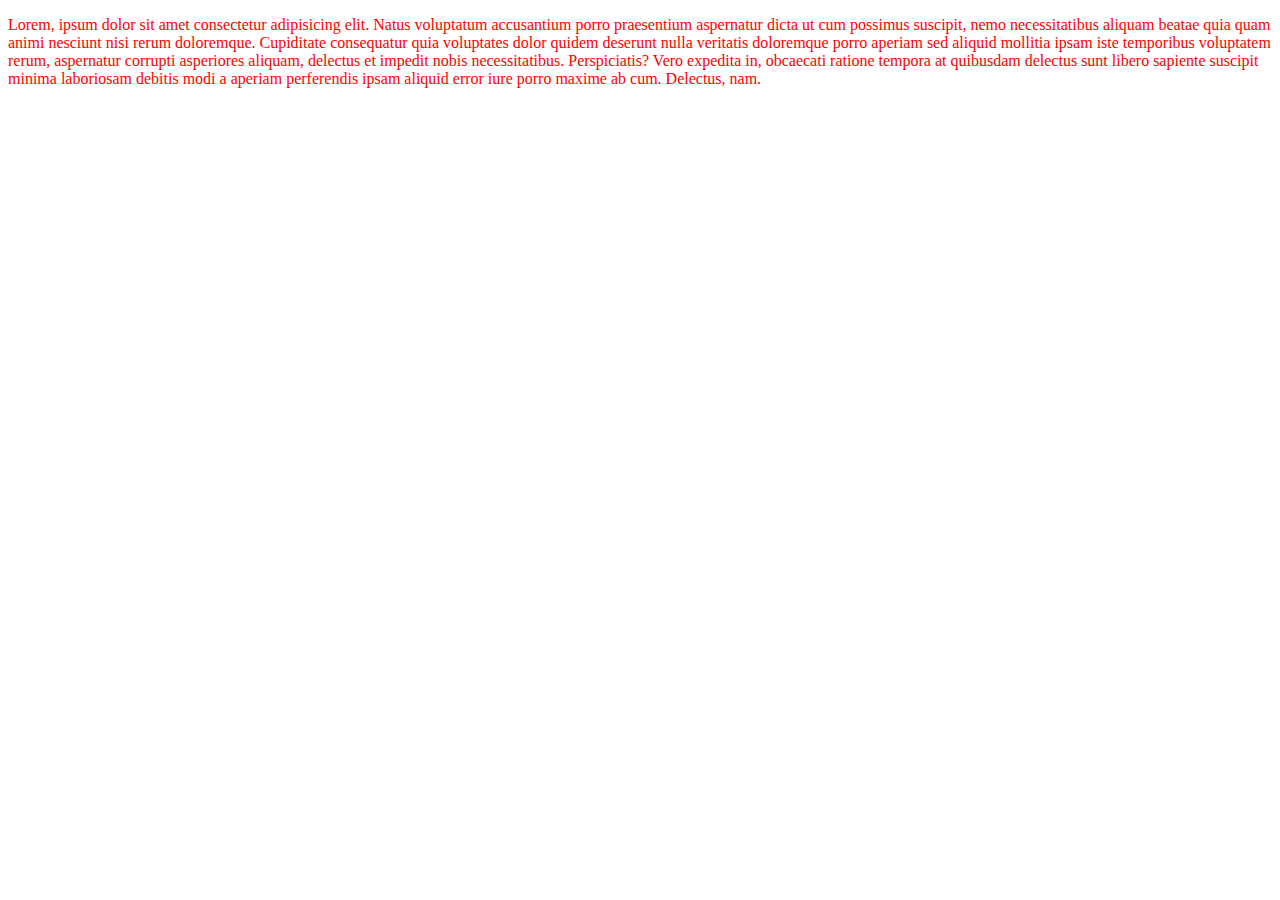
==== project/index.html @ f8f81884 "Add new project files" ====
<!DOCTYPE html>
<html lang="en">
<head>
    <meta charset="UTF-8">
    <meta name="viewport" content="width=device-width, initial-scale=1.0">
    <link rel="stylesheet" href="style.css">
    <title>Document</title>
    <style>
        p {
            color: blue;
        }
    </style>
</head>
<body>
    <p style="color: red;">Lorem, ipsum dolor sit amet consectetur adipisicing elit. Natus voluptatum accusantium porro praesentium aspernatur dicta ut cum possimus suscipit, nemo necessitatibus aliquam beatae quia quam animi nesciunt nisi rerum doloremque.
    Cupiditate consequatur quia voluptates dolor quidem deserunt nulla veritatis doloremque porro aperiam sed aliquid mollitia ipsam iste temporibus voluptatem rerum, aspernatur corrupti asperiores aliquam, delectus et impedit nobis necessitatibus. Perspiciatis?
    Vero expedita in, obcaecati ratione tempora at quibusdam delectus sunt libero sapiente suscipit minima laboriosam debitis modi a aperiam perferendis ipsam aliquid error iure porro maxime ab cum. Delectus, nam.</p>
</body>
</html>
---- project/style.css ----
p {
    color: green;
}
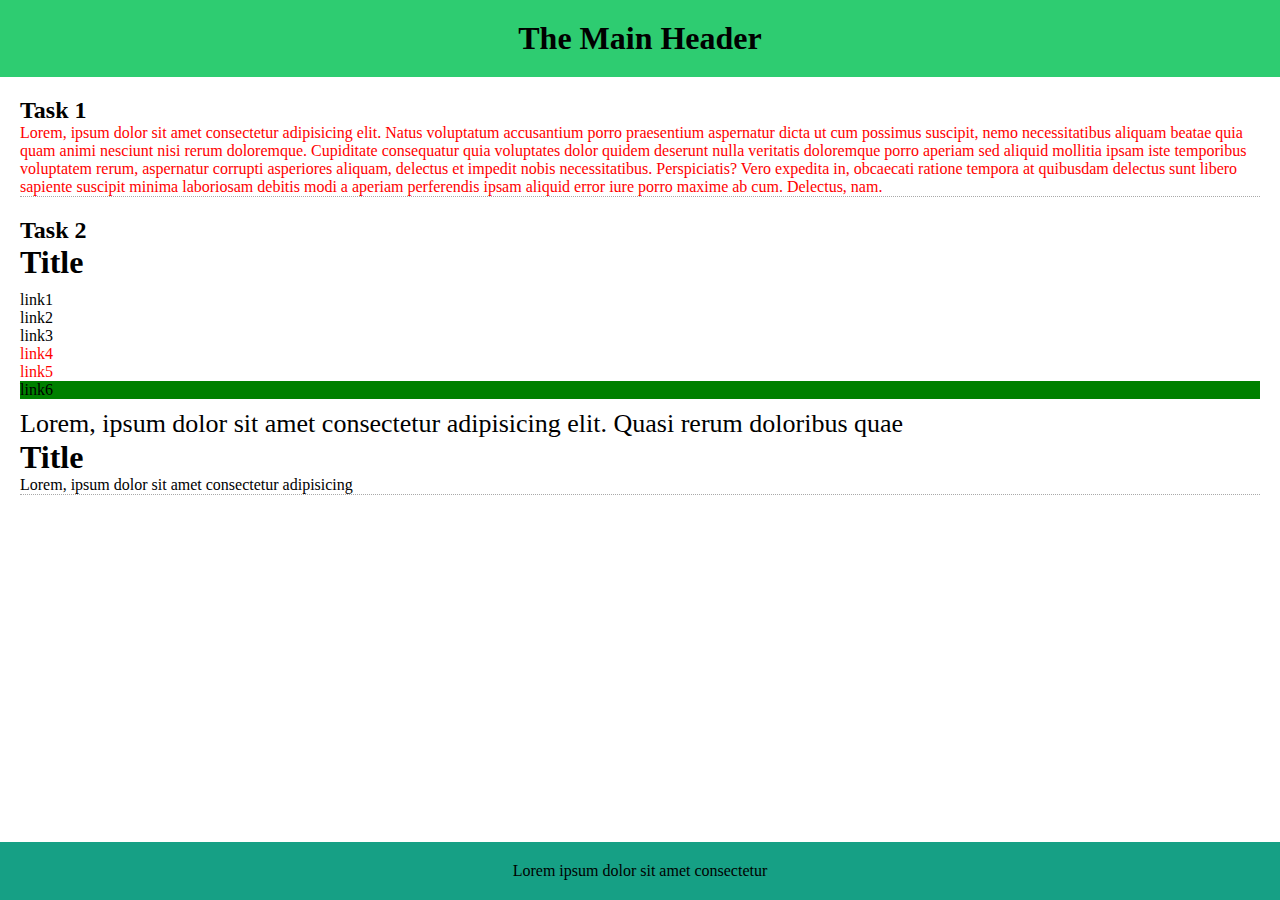
==== commit 72f121da: "Complete tasks" ====
--- a/project/index.html
+++ b/project/index.html
@@ -1,19 +1,66 @@
 <!DOCTYPE html>
 <html lang="en">
+
 <head>
     <meta charset="UTF-8">
     <meta name="viewport" content="width=device-width, initial-scale=1.0">
     <link rel="stylesheet" href="style.css">
     <title>Document</title>
     <style>
-        p {
+        .task1 p {
             color: blue;
         }
     </style>
 </head>
+
 <body>
-    <p style="color: red;">Lorem, ipsum dolor sit amet consectetur adipisicing elit. Natus voluptatum accusantium porro praesentium aspernatur dicta ut cum possimus suscipit, nemo necessitatibus aliquam beatae quia quam animi nesciunt nisi rerum doloremque.
-    Cupiditate consequatur quia voluptates dolor quidem deserunt nulla veritatis doloremque porro aperiam sed aliquid mollitia ipsam iste temporibus voluptatem rerum, aspernatur corrupti asperiores aliquam, delectus et impedit nobis necessitatibus. Perspiciatis?
-    Vero expedita in, obcaecati ratione tempora at quibusdam delectus sunt libero sapiente suscipit minima laboriosam debitis modi a aperiam perferendis ipsam aliquid error iure porro maxime ab cum. Delectus, nam.</p>
+    <header>
+        <h1>The Main Header</h1>
+    </header>
+    <main>
+        <div class="task1">
+            <h2>Task 1</h2>
+            <p style="color: red;">Lorem, ipsum dolor sit amet consectetur adipisicing elit. Natus voluptatum
+                accusantium
+                porro praesentium aspernatur dicta ut cum possimus suscipit, nemo necessitatibus aliquam beatae quia
+                quam
+                animi nesciunt nisi rerum doloremque.
+                Cupiditate consequatur quia voluptates dolor quidem deserunt nulla veritatis doloremque porro aperiam
+                sed
+                aliquid mollitia ipsam iste temporibus voluptatem rerum, aspernatur corrupti asperiores aliquam,
+                delectus et
+                impedit nobis necessitatibus. Perspiciatis?
+                Vero expedita in, obcaecati ratione tempora at quibusdam delectus sunt libero sapiente suscipit minima
+                laboriosam debitis modi a aperiam perferendis ipsam aliquid error iure porro maxime ab cum. Delectus,
+                nam.
+            </p>
+        </div>
+        
+        <div class="task2">
+            <h2>Task 2</h2>
+            <div class="holder">
+                <h1>Title</h1>
+                <ul class="list">
+                    <li>
+                        <a href="#">link1</a>
+                        <ul>
+                            <li><a href="#">link2</a></li>
+                            <li><a href="#">link3</a></li>
+                        </ul>
+                    </li>
+                    <li><a href="https://www.youtube.com/">link4</a></li>
+                    <li><a href="https://validator.w3.org/">link5</a></li>
+                    <li><a href="#">link6</a></li>
+                </ul>
+                <p>Lorem, ipsum dolor sit amet consectetur adipisicing elit. Quasi rerum doloribus quae</p>
+                <h1>Title</h1>
+                <p>Lorem, ipsum dolor sit amet consectetur adipisicing</p>
+            </div>
+        </div>
+    </main>
+    <footer>
+        <p>Lorem ipsum dolor sit amet consectetur</p>
+    </footer>
 </body>
+
 </html>--- a/project/style.css
+++ b/project/style.css
@@ -1,3 +1,57 @@
-p {
+* {
+    margin: 0;
+    padding: 0;
+    border: 0;
+}
+
+.task1 p {
     color: green;
+}
+
+.task1,
+.task2 {
+    margin: 20px;
+    border-bottom: 1px dotted darkgray;
+}
+
+[href^=https] {
+    color: red;
+}
+
+.list>li:nth-last-of-type(1) {
+    background-color: green;
+}
+
+ul+p {
+    font-size: 26px;
+}
+
+header {
+    text-align: center;
+    padding: 20px;
+    background-color: #2ecc71;
+}
+
+footer {
+    box-sizing: border-box;
+    position: absolute;
+    bottom: 0;
+    width: 100%;
+    background-color: #16a085;
+    text-align: center;
+    padding: 20px 0px;
+}
+
+ol,
+ul {
+    list-style: none;
+}
+
+.list {
+    margin: 10px 0;
+}
+
+a {
+    text-decoration: none;
+    color: black;
 }